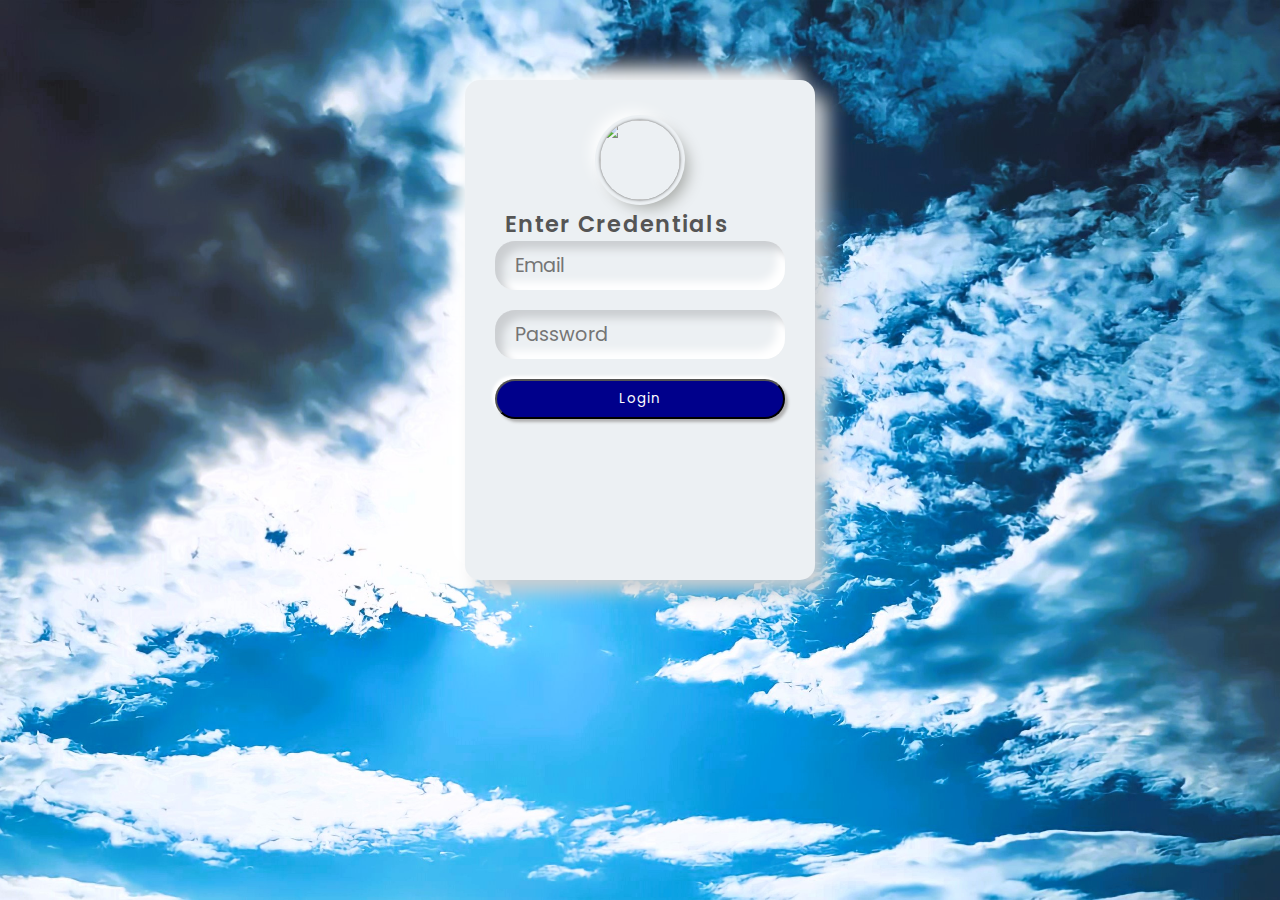
==== View/Html/loginPage.html @ 086ea62b "Modified Login Page" ====
﻿<!DOCTYPE html>
<html xmlns="http://www.w3.org/1999/xhtml">
<head>
    <title>Attendance System</title>
    <link rel="stylesheet" href="../Css/loginPage.css" />
</head>
<body>
    <div class="wrapper">
        <div class="logo">
            <img src="https://seeklogo.com/images/N/numl-logo-8250E1FBC3-seeklogo.com.png" alt="">
        </div>
        <div class="text-center mt-4 name">
            Enter Credentials
        </div>
        <form class="p-3 mt-3" method="POST" action="/Controller/loginPageController.php">

            <div class="form-field d-flex align-items-center">
                <span class="far fa-user"></span>
                <input type="text" name="email" id="email" placeholder="Email">
            </div>

            <div class="form-field d-flex align-items-center">
                <span class="fas fa-key"></span>
                <input type="password" name="password" id="pwd" placeholder="Password">
            </div>

            <button class="btn mt-3" type="submit">Login</button>

        </form>
    </div>
</body>
</html>
---- View/Css/loginPage.css ----
﻿/* Importing fonts from Google */
@import url('https://fonts.googleapis.com/css2?family=Poppins:wght@300;400;500;600;700;800;900&display=swap');

/* Reseting */
* {
    margin: 0;
    padding: 0;
    box-sizing: border-box;
    font-family: 'Poppins', sans-serif;
}

body {
    background: #ecf0f3;
}
body {
    background: url('../Images/Sky.jpg')no-repeat center center fixed;
    -webkit-background-size: cover;
    -moz-background-size: cover;
    -o-background-size: cover;
    background-size: cover;
}
.wrapper {
    max-width: 350px;
    min-height: 500px;
    margin: 80px auto;
    padding: 40px 30px 30px 30px;
    background-color: #ecf0f3;
    border-radius: 15px;
    box-shadow: 13px 13px 20px #cbced1, -13px -13px 20px #fff;
}

.logo {
    width: 80px;
    margin: auto;
}

    .logo img {
        width: 100%;
        height: 80px;
        object-fit: cover;
        border-radius: 50%;
        box-shadow: 0px 0px 3px #5f5f5f, 0px 0px 0px 5px #ecf0f3, 8px 8px 15px #a7aaa7, -8px -8px 15px #fff;
    }

.wrapper .name {
    font-weight: 600;
    font-size: 1.4rem;
    letter-spacing: 1.3px;
    padding-left: 10px;
    color: #555;
}

.wrapper .form-field input {
    width: 100%;
    display: block;
    border: none;
    outline: none;
    background: none;
    font-size: 1.2rem;
    color: #666;
    padding: 10px 15px 10px 10px;
    /* border: 1px solid red; */
}

.wrapper .form-field {
    padding-left: 10px;
    margin-bottom: 20px;
    border-radius: 20px;
    box-shadow: inset 8px 8px 8px #cbced1, inset -8px -8px 8px #fff;
}

    .wrapper .form-field .fas {
        color: #555;
    }

.wrapper .btn {
    box-shadow: none;
    width: 100%;
    height: 40px;
    background-color: darkblue;
    color: #fff;
    border-radius: 25px;
    box-shadow: 3px 3px 3px #b1b1b1, -3px -3px 3px #fff;
    letter-spacing: 1.3px;
}

    .wrapper .btn:hover {
        background-color: darkblue;
    }

.wrapper a {
    text-decoration: none;
    font-size: 0.8rem;
    color: #03A9F4;
}

    .wrapper a:hover {
        color: #039BE5;
    }

@media(max-width: 380px) {
    .wrapper {
        margin: 30px 20px;
        padding: 40px 15px 15px 15px;
    }
}
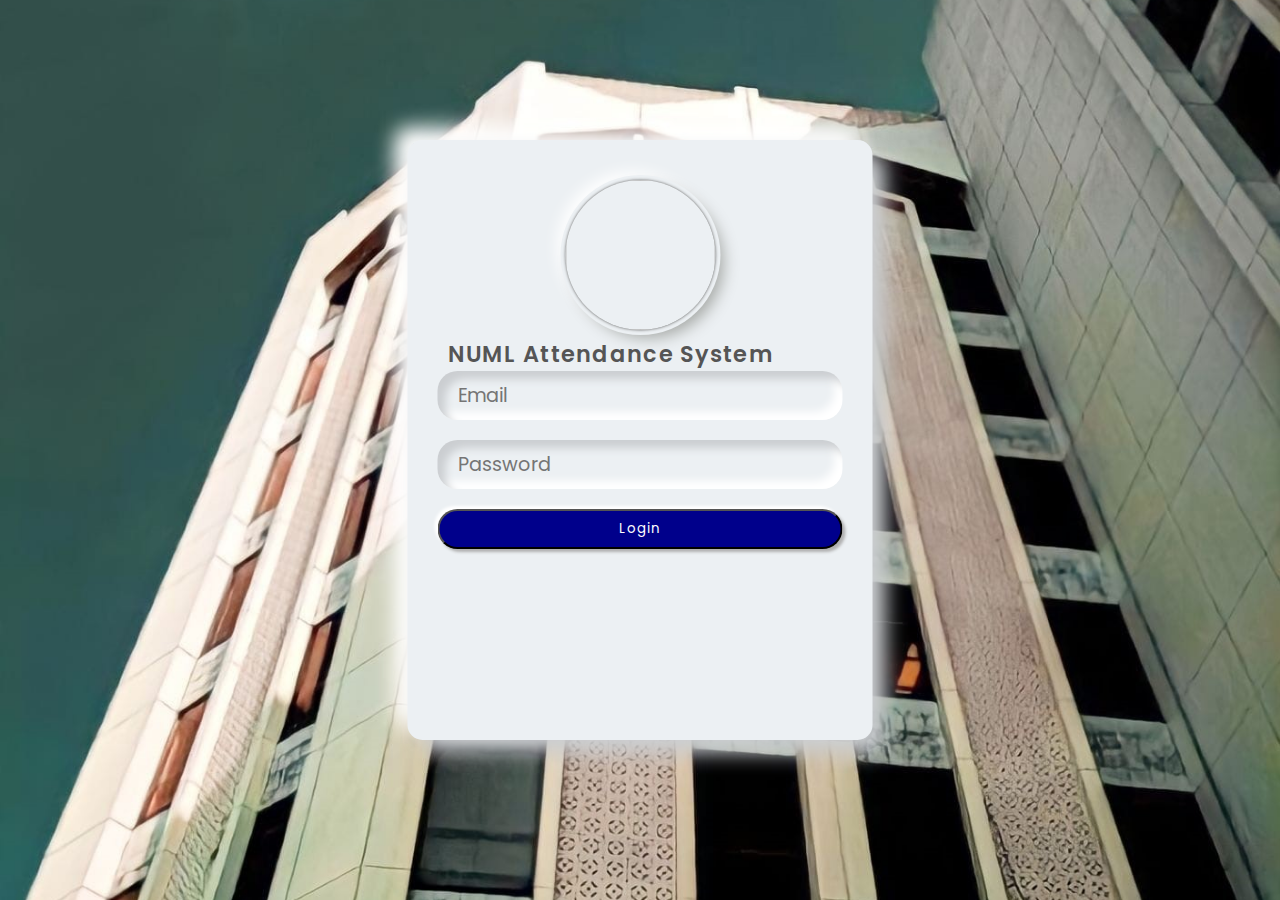
==== commit 247bc8a2: "Fixed A Lot of shit" ====
--- a/View/Html/loginPage.html
+++ b/View/Html/loginPage.html
@@ -3,16 +3,18 @@
 <head>
     <title>Attendance System</title>
     <link rel="stylesheet" href="../Css/loginPage.css" />
+    <script type="module" src="../login.js"></script>
+    <script src="../../Controller/loginPageController.js"></script>
 </head>
 <body>
     <div class="wrapper">
         <div class="logo">
             <img src="https://seeklogo.com/images/N/numl-logo-8250E1FBC3-seeklogo.com.png" alt="">
         </div>
-        <div class="text-center mt-4 name">
-            Enter Credentials
+        <div class="text-center mt-4 name" id="status">
+            NUML Attendance System
         </div>
-        <form class="p-3 mt-3" method="POST" action="/Controller/loginPageController.php">
+        <form class="p-3 mt-3">
 
             <div class="form-field d-flex align-items-center">
                 <span class="far fa-user"></span>
@@ -24,8 +26,7 @@
                 <input type="password" name="password" id="pwd" placeholder="Password">
             </div>
 
-            <button class="btn mt-3" type="submit">Login</button>
-
+            <input class="btn mt-3" type="button" onclick="login();" value="Login">
         </form>
     </div>
 </body>
--- a/View/Css/loginPage.css
+++ b/View/Css/loginPage.css
@@ -1,7 +1,6 @@
-﻿/* Importing fonts from Google */
+﻿
 @import url('https://fonts.googleapis.com/css2?family=Poppins:wght@300;400;500;600;700;800;900&display=swap');
 
-/* Reseting */
 * {
     margin: 0;
     padding: 0;
@@ -13,15 +12,16 @@
     background: #ecf0f3;
 }
 body {
-    background: url('../Images/Sky.jpg')no-repeat center center fixed;
-    -webkit-background-size: cover;
-    -moz-background-size: cover;
-    -o-background-size: cover;
+    background: url('../Images/Numl.jpg')no-repeat center center fixed;
     background-size: cover;
 }
 .wrapper {
-    max-width: 350px;
-    min-height: 500px;
+    position: absolute;
+    top: 40%;
+    left: 50%;
+    transform: translate(-50%, -50%);
+    max-width: 500px;
+    min-height: 600px;
     margin: 80px auto;
     padding: 40px 30px 30px 30px;
     background-color: #ecf0f3;
@@ -30,13 +30,13 @@
 }
 
 .logo {
-    width: 80px;
+    width: 150px;
     margin: auto;
 }
 
     .logo img {
         width: 100%;
-        height: 80px;
+        height: 150px;
         object-fit: cover;
         border-radius: 50%;
         box-shadow: 0px 0px 3px #5f5f5f, 0px 0px 0px 5px #ecf0f3, 8px 8px 15px #a7aaa7, -8px -8px 15px #fff;
